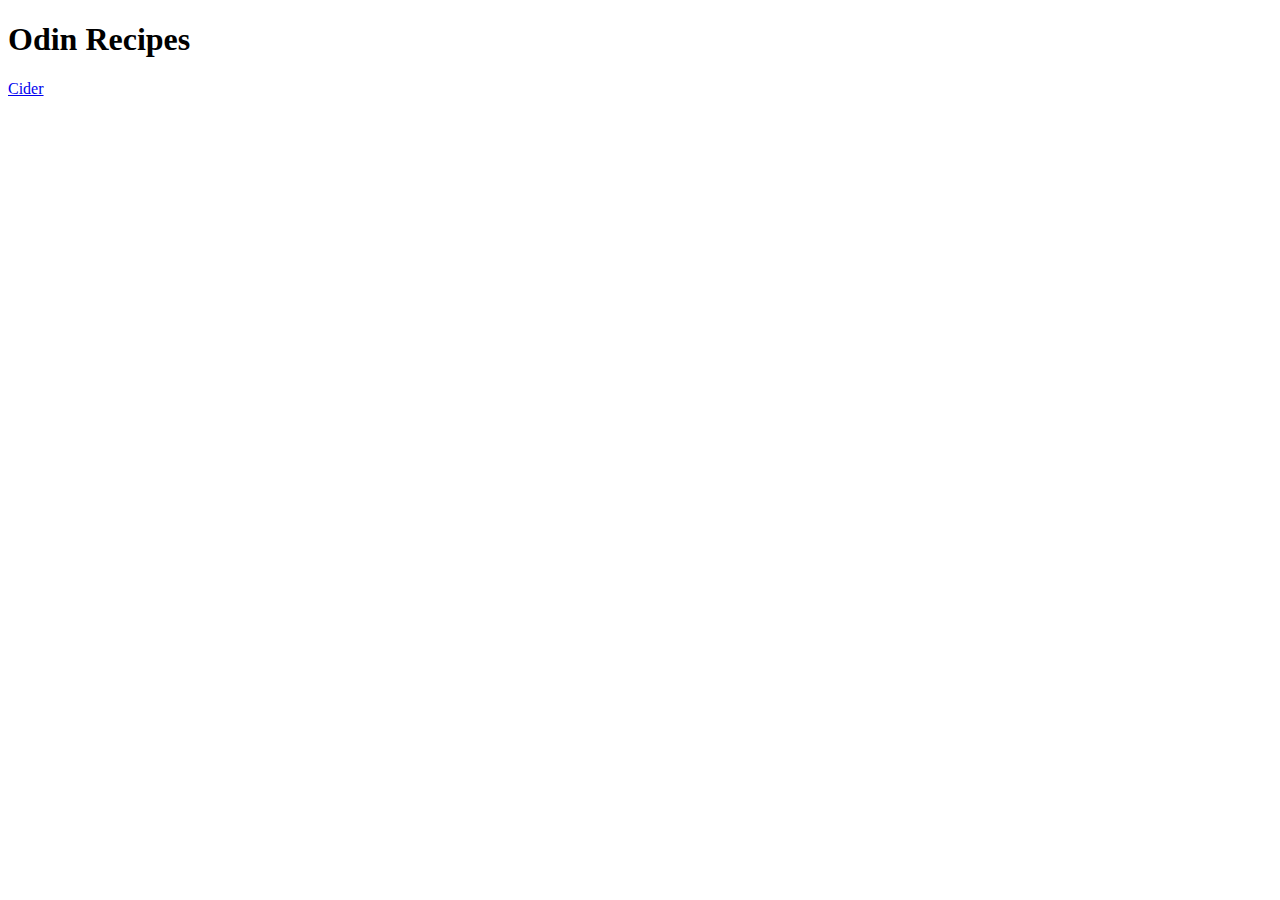
==== index.html @ d07fead2 "filled out cider page with recipe and image" ====
<!DOCTYPE html>
<html lang="en">
<head>
  <meta charset="UTF-8">
  <meta name="viewport" content="width=device-width, initial-scale=1.0">
  <title>Odin Recipes</title>
</head>
<body>
  <h1>Odin Recipes</h1>
  <a href="recipes/cider.html">Cider</a>
</body>
</html>
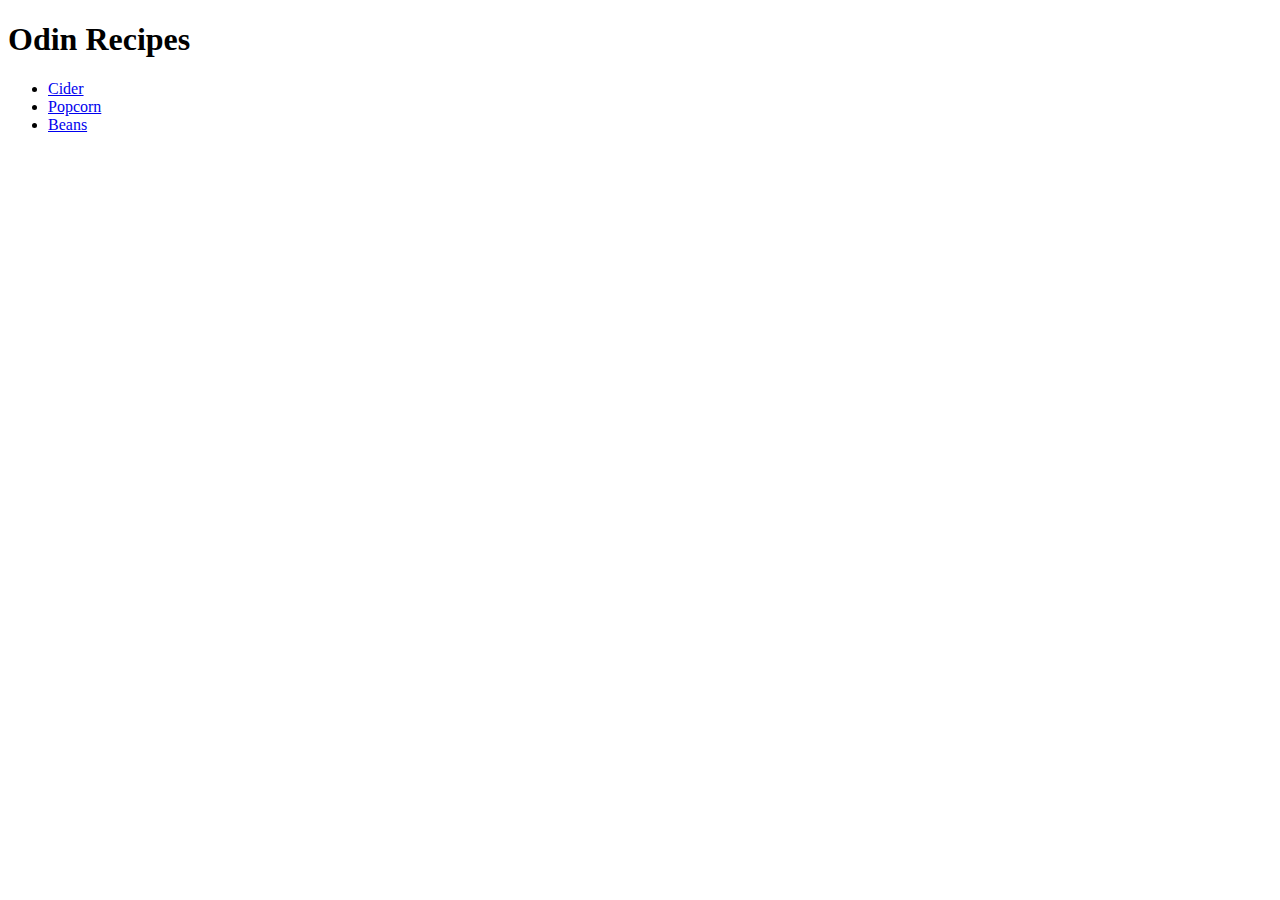
==== commit 27cdd747: "added recipe links" ====
--- a/index.html
+++ b/index.html
@@ -7,6 +7,10 @@
 </head>
 <body>
   <h1>Odin Recipes</h1>
-  <a href="recipes/cider.html">Cider</a>
+  <ul>
+    <li><a href="recipes/cider.html">Cider</a></li>
+    <li><a href="recipes/popcorn.html">Popcorn</a></li>
+    <li><a href="recipes/beans.html">Beans</a></li>
+  </ul>
 </body>
 </html>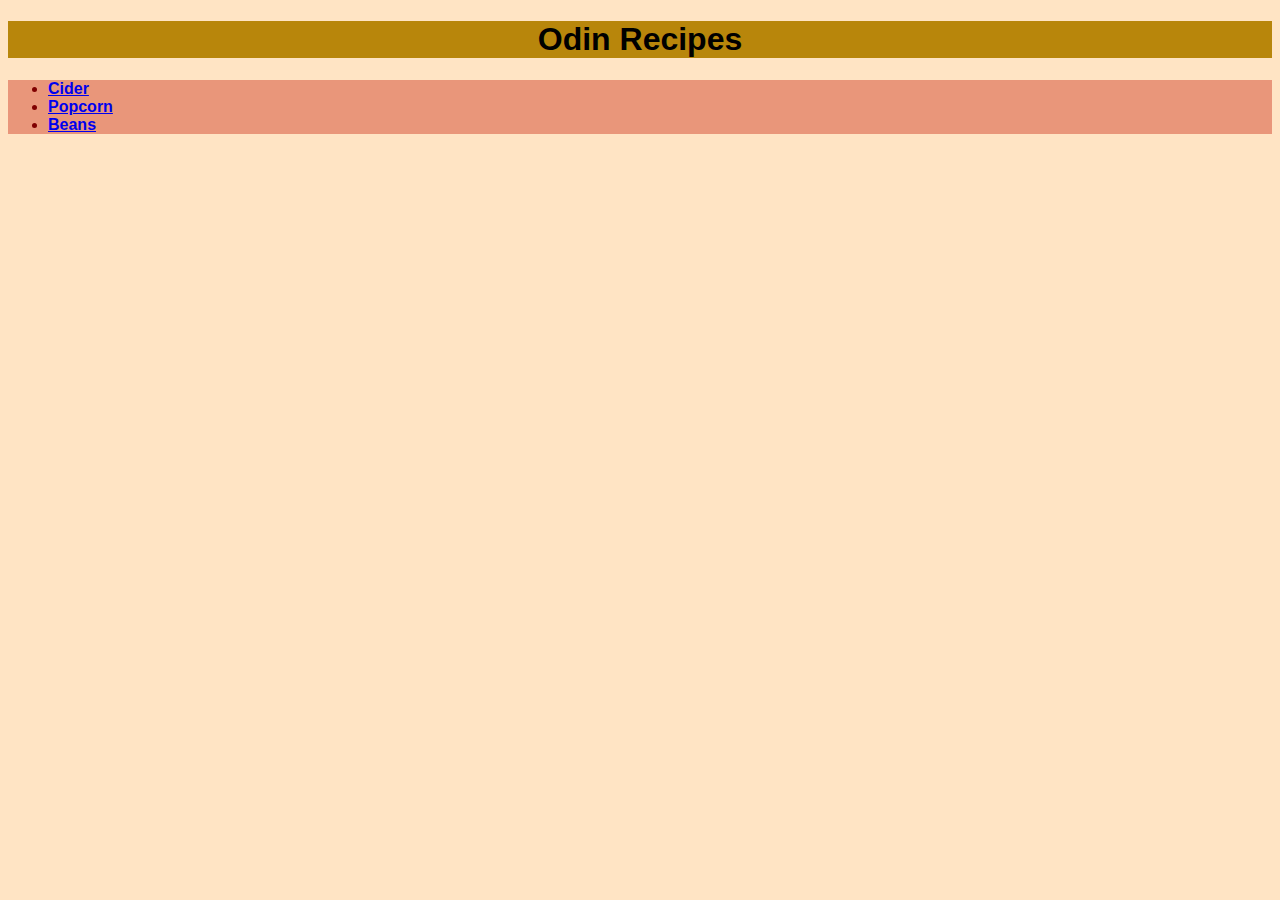
==== commit fad886c6: "add css. Graphic design is my passion, etc." ====
--- a/index.html
+++ b/index.html
@@ -4,6 +4,7 @@
   <meta charset="UTF-8">
   <meta name="viewport" content="width=device-width, initial-scale=1.0">
   <title>Odin Recipes</title>
+  <link rel="stylesheet" href="styles.css"> 
 </head>
 <body>
   <h1>Odin Recipes</h1>
--- a/styles.css
+++ b/styles.css
@@ -0,0 +1,22 @@
+body {
+  background-color: bisque;
+  font-family: 'Trebuchet MS', 'Lucida Sans Unicode', 'Lucida Grande', 'Lucida Sans', Arial, sans-serif;
+}
+
+h1 {
+  text-align: center;
+  font-weight: bold;
+  background-color: darkgoldenrod;
+}
+
+ul {
+  font-weight: bold;
+  background-color: darksalmon;
+  color: maroon;
+}
+
+.important {
+  font-weight: bolder;
+  color: brown;
+  background-color: aquamarine;
+}